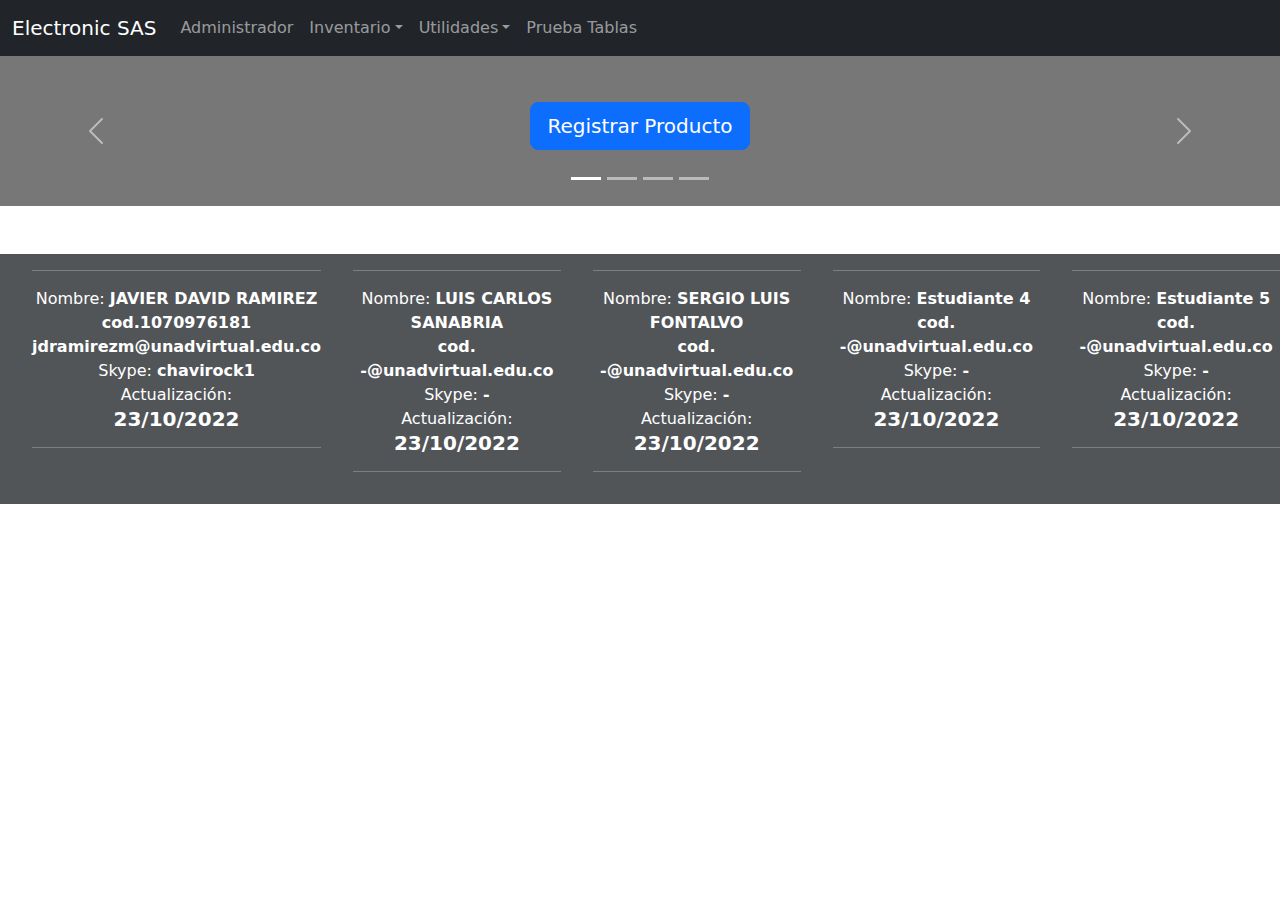
==== index.html @ 9f6aebf1 "Cargue V.1.0" ====
<!DOCTYPE html>
<html>
<head>
  <meta charset="utf-8">
  <meta name="viewport" content="width=device-width, initial-scale=1">
  <title>Fase3-Javier Ramirez</title>
    <link href="https://cdn.jsdelivr.net/npm/bootstrap@5.2.1/dist/css/bootstrap.min.css" rel="stylesheet">
    <script src="https://cdn.jsdelivr.net/npm/bootstrap@5.2.1/dist/js/bootstrap.bundle.min.js"></script>
    <link rel="stylesheet" type="text/css" href="css/estilos.css">
    <link rel="canonical" href="https://getbootstrap.com/docs/5.2/examples/carousel/">

</head>

<header>
    <script src="https://cdn.jsdelivr.net/npm/bootstrap@5.2.2/dist/js/bootstrap.bundle.min.js" integrity="sha384-OERcA2EqjJCMA+/3y+gxIOqMEjwtxJY7qPCqsdltbNJuaOe923+mo//f6V8Qbsw3" crossorigin="anonymous"></script>
  <script src="https://cdn.jsdelivr.net/npm/@popperjs/core@2.11.6/dist/umd/popper.min.js" integrity="sha384-oBqDVmMz9ATKxIep9tiCxS/Z9fNfEXiDAYTujMAeBAsjFuCZSmKbSSUnQlmh/jp3" crossorigin="anonymous"></script>
  <script src="https://cdn.jsdelivr.net/npm/bootstrap@5.2.2/dist/js/bootstrap.min.js" integrity="sha384-IDwe1+LCz02ROU9k972gdyvl+AESN10+x7tBKgc9I5HFtuNz0wWnPclzo6p9vxnk" crossorigin="anonymous"></script>

  <nav class="navbar navbar-expand-sm bg-dark navbar-dark">

    <div class="container-fluid">
      <a class="navbar-brand" href="index.html">Electronic SAS</a>
      <button class="navbar-toggler" type="button" data-bs-toggle="collapse" data-bs-target="#collapsibleNavbar">
        <span class="navbar-toggler-icon"></span>
      </button>

      <div class="collapse navbar-collapse" id="collapsibleNavbar">
        
        <ul class="navbar-nav">

          <li class="nav-item">
            <a class="nav-link" href="index.html">Administrador</a>
          </li>

          <li class="nav-item dropdown">
            <a class="nav-link dropdown-toggle" href="#" role="button" data-bs-toggle="dropdown">Inventario</a>
            <ul class="dropdown-menu">
              <li><a class="dropdown-item" href="ingresarproducto.html">Registrar producto</a></li>
              <li><a class="dropdown-item" href="actualizarproducto.html">Actualizar producto</a></li>
              <li><a class="dropdown-item" href="eliminarproducto.html">Eliminar un producto</a></li>
              <li><a class="dropdown-item" href="consultarproducto.html">Consultar producto</a></li>
            </ul>
          </li>

          <li class="nav-item dropdown">
            <a class="nav-link dropdown-toggle" href="#" role="button" data-bs-toggle="dropdown">Utilidades</a>
            <ul class="dropdown-menu">
              <li><a class="dropdown-item" href="calcularcompras.html">Calculadora de compras</a></li>
              <li><a class="dropdown-item" href="conversorunidades.html">Conversor de unidades</a></li>

            </ul>
          </li>
                    <li class="nav-item">
            <a class="nav-link" href="tablapruebas.html">Prueba Tablas</a>
          </li>

        </ul>

      </div>

    </div>

  </nav>
</header>

<body>
  <main>
     <div id="myCarousel" class="carousel slide" data-bs-ride="carousel">
    <div class="carousel-indicators">
      <button type="button" data-bs-target="#myCarousel" data-bs-slide-to="0" class="active" aria-current="true" aria-label="Slide 1"></button>
      <button type="button" data-bs-target="#myCarousel" data-bs-slide-to="1" aria-label="Slide 2"></button>
      <button type="button" data-bs-target="#myCarousel" data-bs-slide-to="2" aria-label="Slide 3"></button>
      <button type="button" data-bs-target="#myCarousel" data-bs-slide-to="3" aria-label="Slide 4"></button>
    </div>
    <div class="carousel-inner">
      <div class="carousel-item active">
        <svg class="bd-placeholder-img" width="100%" height="100%" xmlns="http://www.w3.org/2000/svg" aria-hidden="true" preserveAspectRatio="xMidYMid slice" focusable="false"><rect width="100%" height="100%" fill="#777"/></svg>

        <div class="container">
          <div class="carousel-caption">
            <p><a class="btn btn-lg btn-primary" href="ingresarproducto.html">Registrar Producto</a></p>
          </div>
        </div>
      </div>
      <div class="carousel-item">
        <svg class="bd-placeholder-img" width="100%" height="100%" xmlns="http://www.w3.org/2000/svg" aria-hidden="true" preserveAspectRatio="xMidYMid slice" focusable="false"><rect width="100%" height="100%" fill="#777"/></svg>

        <div class="container">
          <div class="carousel-caption">
            <p><a class="btn btn-lg btn-primary" href="actualizarproducto.html">Actualizar Producto</a></p>
          </div>
        </div>
      </div>
      
      <div class="carousel-item">
        <svg class="bd-placeholder-img" width="100%" height="100%" xmlns="http://www.w3.org/2000/svg" aria-hidden="true" preserveAspectRatio="xMidYMid slice" focusable="false"><rect width="100%" height="100%" fill="#777"/></svg>

        <div class="container">
          <div class="carousel-caption">
            <p><a class="btn btn-lg btn-primary" href="eliminarproducto.html">Eliminar Producto</a></p>
          </div>
        </div>
      </div>
      <div class="carousel-item">
        <svg class="bd-placeholder-img" width="100%" height="100%" xmlns="http://www.w3.org/2000/svg" aria-hidden="true" preserveAspectRatio="xMidYMid slice" focusable="false"><rect width="100%" height="100%" fill="#777"/></svg>

                <div class="container">
          <div class="carousel-caption">
            <p><a class="btn btn-lg btn-primary" href="consultarproducto.html">Consultar Producto</a></p>
          </div>
        </div>
      </div>
      <div class="carousel-item">
        <svg class="bd-placeholder-img" width="100%" height="100%" xmlns="http://www.w3.org/2000/svg" aria-hidden="true" preserveAspectRatio="xMidYMid slice" focusable="false"><rect width="100%" height="100%" fill="#777"/></svg>
      </div>
    </div>

    <button class="carousel-control-prev" type="button" data-bs-target="#myCarousel" data-bs-slide="prev">
      <span class="carousel-control-prev-icon" aria-hidden="true"></span>
      <span class="visually-hidden">Previous</span>
    </button>
    <button class="carousel-control-next" type="button" data-bs-target="#myCarousel" data-bs-slide="next">
      <span class="carousel-control-next-icon" aria-hidden="true"></span>
      <span class="visually-hidden">Next</span>
    </button>
  </div>

  </main><br><br>

      <footer>
        <ul>
            <p>
                <hr> Nombre: <strong>JAVIER DAVID RAMIREZ<br> cod.1070976181</strong><br><strong>jdramirezm@unadvirtual.edu.co</strong> <br>
                Skype: <strong>chavirock1</strong> <br>
                Actualización: <h5><strong>23/10/2022</strong> </h5>
                <hr>
            </p>
        </ul>
        <ul>
            <p>
                <hr> Nombre: <strong>LUIS CARLOS SANABRIA<br> cod.</strong><br><strong>-@unadvirtual.edu.co</strong> <br>
                Skype: <strong>-</strong> <br>
                Actualización: <h5><strong>23/10/2022</strong> </h5>
                <hr>
            </p>
        </ul>
        <ul>
            <p>
                <hr> Nombre: <strong>SERGIO LUIS FONTALVO<br> cod.</strong><br><strong>-@unadvirtual.edu.co</strong> <br>
                Skype: <strong>-</strong> <br>
                Actualización: <h5><strong>23/10/2022</strong> </h5>
                <hr>
            </p>
        </ul>
        <ul>
            <p>
                <hr> Nombre: <strong>Estudiante 4<br> cod.</strong><br><strong>-@unadvirtual.edu.co</strong> <br>
                Skype: <strong>-</strong> <br>
                Actualización: <h5><strong>23/10/2022</strong> </h5>
                <hr>
            </p>
        </ul>
        <ul>
            <p>
                <hr> Nombre: <strong>Estudiante 5<br> cod.</strong><br><strong>-@unadvirtual.edu.co</strong> <br>
                Skype: <strong>-</strong> <br>
                Actualización: <h5><strong>23/10/2022</strong> </h5>
                <hr>
            </p>
        </ul>

    </footer>

</body>
</html>
---- css/estilos.css ----
footer{
    background-color: #525558;
    text-align: center;
    color: #fff;
    display:grid;
    grid-template-columns: 1fr 1fr 1fr 1fr 1fr;
}
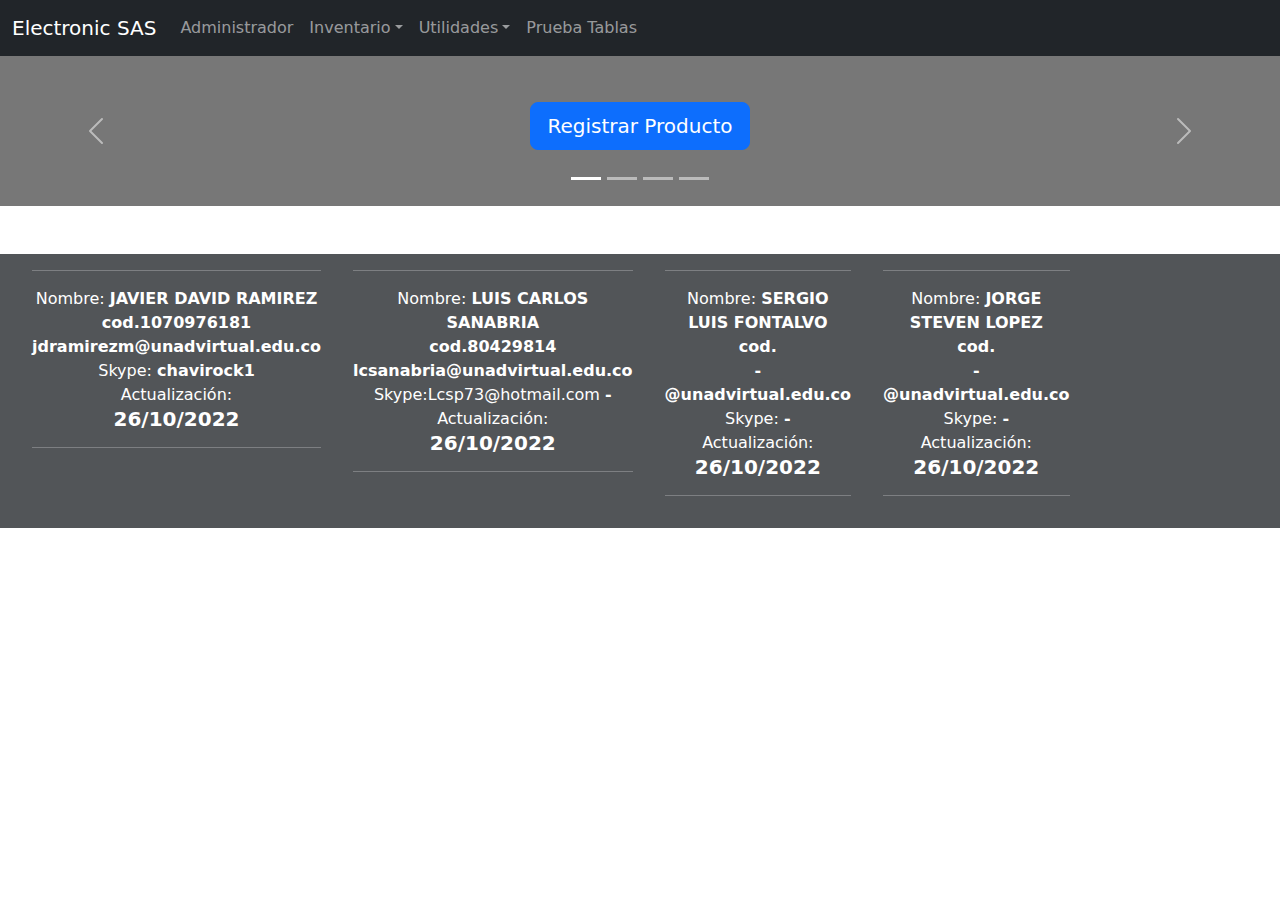
==== commit 92b53a76: "Act. v.2.0" ====
--- a/index.html
+++ b/index.html
@@ -3,7 +3,7 @@
 <head>
   <meta charset="utf-8">
   <meta name="viewport" content="width=device-width, initial-scale=1">
-  <title>Fase3-Javier Ramirez</title>
+  <title>Grupo_47</title>
     <link href="https://cdn.jsdelivr.net/npm/bootstrap@5.2.1/dist/css/bootstrap.min.css" rel="stylesheet">
     <script src="https://cdn.jsdelivr.net/npm/bootstrap@5.2.1/dist/js/bootstrap.bundle.min.js"></script>
     <link rel="stylesheet" type="text/css" href="css/estilos.css">
@@ -127,49 +127,42 @@
 
   </main><br><br>
 
-      <footer>
-        <ul>
-            <p>
-                <hr> Nombre: <strong>JAVIER DAVID RAMIREZ<br> cod.1070976181</strong><br><strong>jdramirezm@unadvirtual.edu.co</strong> <br>
-                Skype: <strong>chavirock1</strong> <br>
-                Actualización: <h5><strong>23/10/2022</strong> </h5>
-                <hr>
-            </p>
-        </ul>
-        <ul>
-            <p>
-                <hr> Nombre: <strong>LUIS CARLOS SANABRIA<br> cod.</strong><br><strong>-@unadvirtual.edu.co</strong> <br>
-                Skype: <strong>-</strong> <br>
-                Actualización: <h5><strong>23/10/2022</strong> </h5>
-                <hr>
-            </p>
-        </ul>
-        <ul>
-            <p>
-                <hr> Nombre: <strong>SERGIO LUIS FONTALVO<br> cod.</strong><br><strong>-@unadvirtual.edu.co</strong> <br>
-                Skype: <strong>-</strong> <br>
-                Actualización: <h5><strong>23/10/2022</strong> </h5>
-                <hr>
-            </p>
-        </ul>
-        <ul>
-            <p>
-                <hr> Nombre: <strong>Estudiante 4<br> cod.</strong><br><strong>-@unadvirtual.edu.co</strong> <br>
-                Skype: <strong>-</strong> <br>
-                Actualización: <h5><strong>23/10/2022</strong> </h5>
-                <hr>
-            </p>
-        </ul>
-        <ul>
-            <p>
-                <hr> Nombre: <strong>Estudiante 5<br> cod.</strong><br><strong>-@unadvirtual.edu.co</strong> <br>
-                Skype: <strong>-</strong> <br>
-                Actualización: <h5><strong>23/10/2022</strong> </h5>
-                <hr>
-            </p>
-        </ul>
 
-    </footer>
+  <footer >
+    <ul>
+        <p>
+            <hr> Nombre: <strong>JAVIER DAVID RAMIREZ<br> cod.1070976181</strong><br><strong>jdramirezm@unadvirtual.edu.co</strong> <br>
+            Skype: <strong>chavirock1</strong> <br>
+            Actualización: <h5><strong>26/10/2022</strong> </h5>
+            <hr>
+        </p>
+    </ul>
+    <ul>
+        <p>
+            <hr> Nombre: <strong>LUIS CARLOS SANABRIA<br> cod.80429814</strong><br><strong>lcsanabria@unadvirtual.edu.co</strong> <br>
+            Skype:Lcsp73@hotmail.com <strong>-</strong> <br>
+            Actualización: <h5><strong>26/10/2022</strong> </h5>
+            <hr>
+        </p>
+    </ul>
+    <ul>
+        <p>
+            <hr> Nombre: <strong>SERGIO LUIS FONTALVO<br> cod.</strong><br><strong>-@unadvirtual.edu.co</strong> <br>
+            Skype: <strong>-</strong> <br>
+            Actualización: <h5><strong>26/10/2022</strong> </h5>
+            <hr>
+        </p>
+    </ul>
+    <ul>
+        <p>
+            <hr> Nombre: <strong>JORGE STEVEN LOPEZ<br> cod.</strong><br><strong>-@unadvirtual.edu.co</strong> <br>
+            Skype: <strong>-</strong> <br>
+            Actualización: <h5><strong>26/10/2022</strong> </h5>
+            <hr>
+        </p>
+    </ul>
+
+</footer>
 
 </body>
 </html>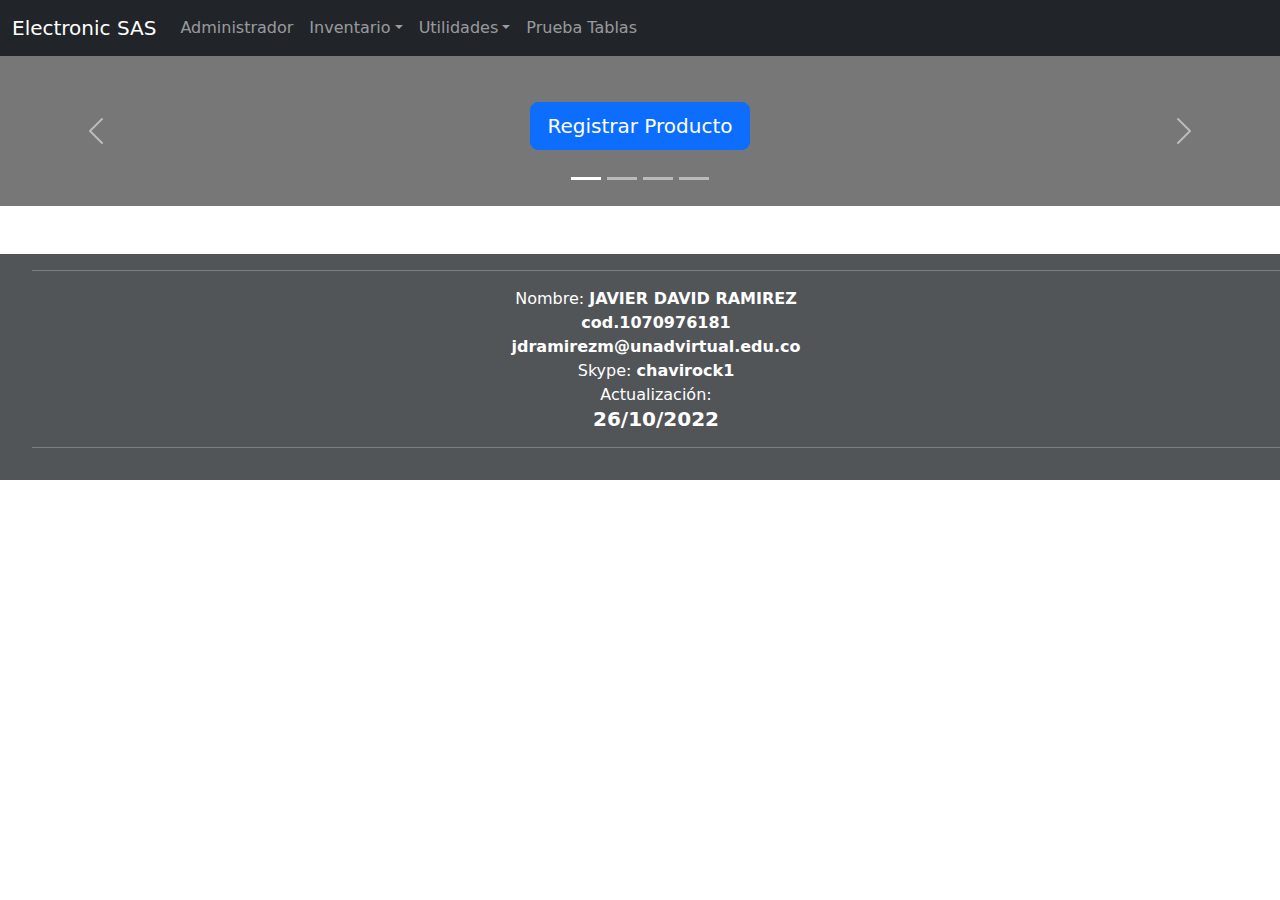
==== commit 0c2e1256: "Actualización 3.0" ====
--- a/index.html
+++ b/index.html
@@ -137,30 +137,6 @@
             <hr>
         </p>
     </ul>
-    <ul>
-        <p>
-            <hr> Nombre: <strong>LUIS CARLOS SANABRIA<br> cod.80429814</strong><br><strong>lcsanabria@unadvirtual.edu.co</strong> <br>
-            Skype:Lcsp73@hotmail.com <strong>-</strong> <br>
-            Actualización: <h5><strong>26/10/2022</strong> </h5>
-            <hr>
-        </p>
-    </ul>
-    <ul>
-        <p>
-            <hr> Nombre: <strong>SERGIO LUIS FONTALVO<br> cod.</strong><br><strong>-@unadvirtual.edu.co</strong> <br>
-            Skype: <strong>-</strong> <br>
-            Actualización: <h5><strong>26/10/2022</strong> </h5>
-            <hr>
-        </p>
-    </ul>
-    <ul>
-        <p>
-            <hr> Nombre: <strong>JORGE STEVEN LOPEZ<br> cod.</strong><br><strong>-@unadvirtual.edu.co</strong> <br>
-            Skype: <strong>-</strong> <br>
-            Actualización: <h5><strong>26/10/2022</strong> </h5>
-            <hr>
-        </p>
-    </ul>
 
 </footer>
 
--- a/css/estilos.css
+++ b/css/estilos.css
@@ -3,5 +3,5 @@
     text-align: center;
     color: #fff;
     display:grid;
-    grid-template-columns: 1fr 1fr 1fr 1fr 1fr;
+    grid-template-columns: 1fr;
 }